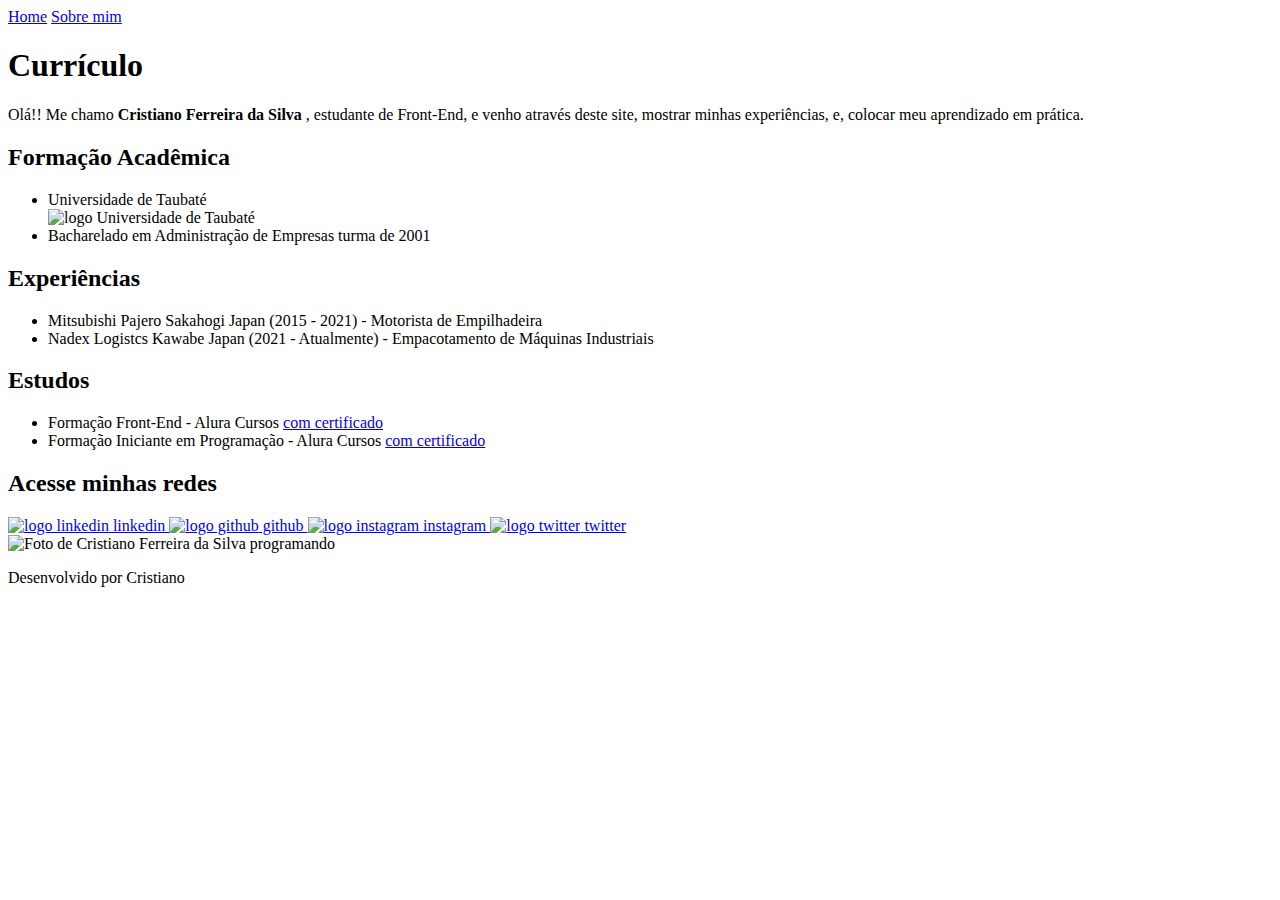
==== index.html @ 6fd7832e "Add files via upload" ====
<!DOCTYPE html>
<html lang="pt-br">

    <head>
        <meta charset="UTF-8">
        <meta http-equiv=""
        <meta name="viewport" content="width=device-width, initial-scale=1.0">
        <title>Currículo</title>
        <link rel="stylesheet" href="./assets/styles/style.css">
    </head>
    
    <body>
        <header class="cabecalho">
            <nav class="cabecalho__menu">
                <a class="cabecalho__menu__link" href="index.html">Home</a>
                <a class="cabecalho__menu__link" href="about.html">Sobre mim</a>
            </nav>
        </header>
        <main class="apresentacao">
            <section class="apresentacao__conteudo">
                <h1 class="apresentacao__conteudo__titulo">Currículo</h1>
                <p class="apresentacao__conteudo__texto">
                    Olá!! Me chamo <strong class="titulo-destaque">Cristiano Ferreira da Silva </strong>, estudante de Front-End, e venho através deste site, mostrar minhas experiências, e, colocar meu aprendizado em prática.
                </p>
                <h2 class="apresentacao__conteudo__titulo">Formação Acadêmica</h2>
                <p class="apresentacao__conteudo__texto">
                    <ul class="apresentacao__conteudo__texto">
                        <li>Universidade de Taubaté</li>
                        <img src="./assets/img/unitau.png" alt="logo Universidade de Taubaté">
                        <li>Bacharelado em Administração de Empresas turma de 2001</li>
                    </ul>
                </p>
                <h2 class="apresentacao__conteudo__titulo">Experiências</h2>
                <div class="apresentacao__conteudo__texto">
                    <ul class="apresentacao__conteudo__texto">
                        <li>Mitsubishi Pajero Sakahogi Japan (2015 - 2021) - Motorista de Empilhadeira </li>
                        <li>Nadex Logistcs Kawabe Japan (2021 - Atualmente) - Empacotamento de Máquinas Industriais</li>
                    </ul>
                </div>
                <h2 class="apresentacao__conteudo__titulo">Estudos</h2>
                <div class="apresentacao__conteudo__texto">
                    <ul class="apresentacao__conteudo__texto">
                        <li>Formação Front-End - Alura Cursos <a href="https://cursos.alura.com.br/degree/certificate/507ca3b2-ef01-4b7f-9c8e-d83e74991a8e?lang=pt_BR">com certificado</a></li>
                        <li>Formação Iniciante em Programação - Alura Cursos <a href="https://cursos.alura.com.br/degree/certificate/730f767f-5c59-4e13-afee-b3e5a29bac07?lang=pt_BR">com certificado</a></li>
                    </ul>
                </div>
                <div class="apresentacao__links">
                    <h2 class="apresentacao__links__subtitulo">Acesse minhas redes</h2>
                    <a class="apresentacao__links__link" href="https://linkedin.com/in/cristiano-ferreira-da-silva-732b20216">
                        <img src="./assets/img/linkedin.png" alt="logo linkedin">
                        linkedin
                    </a>
                    <a class="apresentacao__links__link" href="https://github.com/cristiano-1977">
                        <img src="./assets/img/github.png" alt="logo github">
                        github
                    </a>
                    <a class="apresentacao__links__link" href="https://instagram.com/kuri_masters">
                        <img src="./assets/img/instagram.png" alt="logo instagram">
                        instagram
                    </a>
                    <a class="apresentacao__links__link" href="https://twitter.com/@Cristiano_Kuri">
                        <img src="./assets/img/twitter.png" alt="logo twitter">
                        twitter
                    </a>
                </div>    
            </section>
            <img src="./assets/img/cristiano.png" alt="Foto de Cristiano Ferreira da Silva programando">
        </main>
        <footer class="rodape">
            <p>Desenvolvido por Cristiano</p>
        </footer>
    </body>
</html>
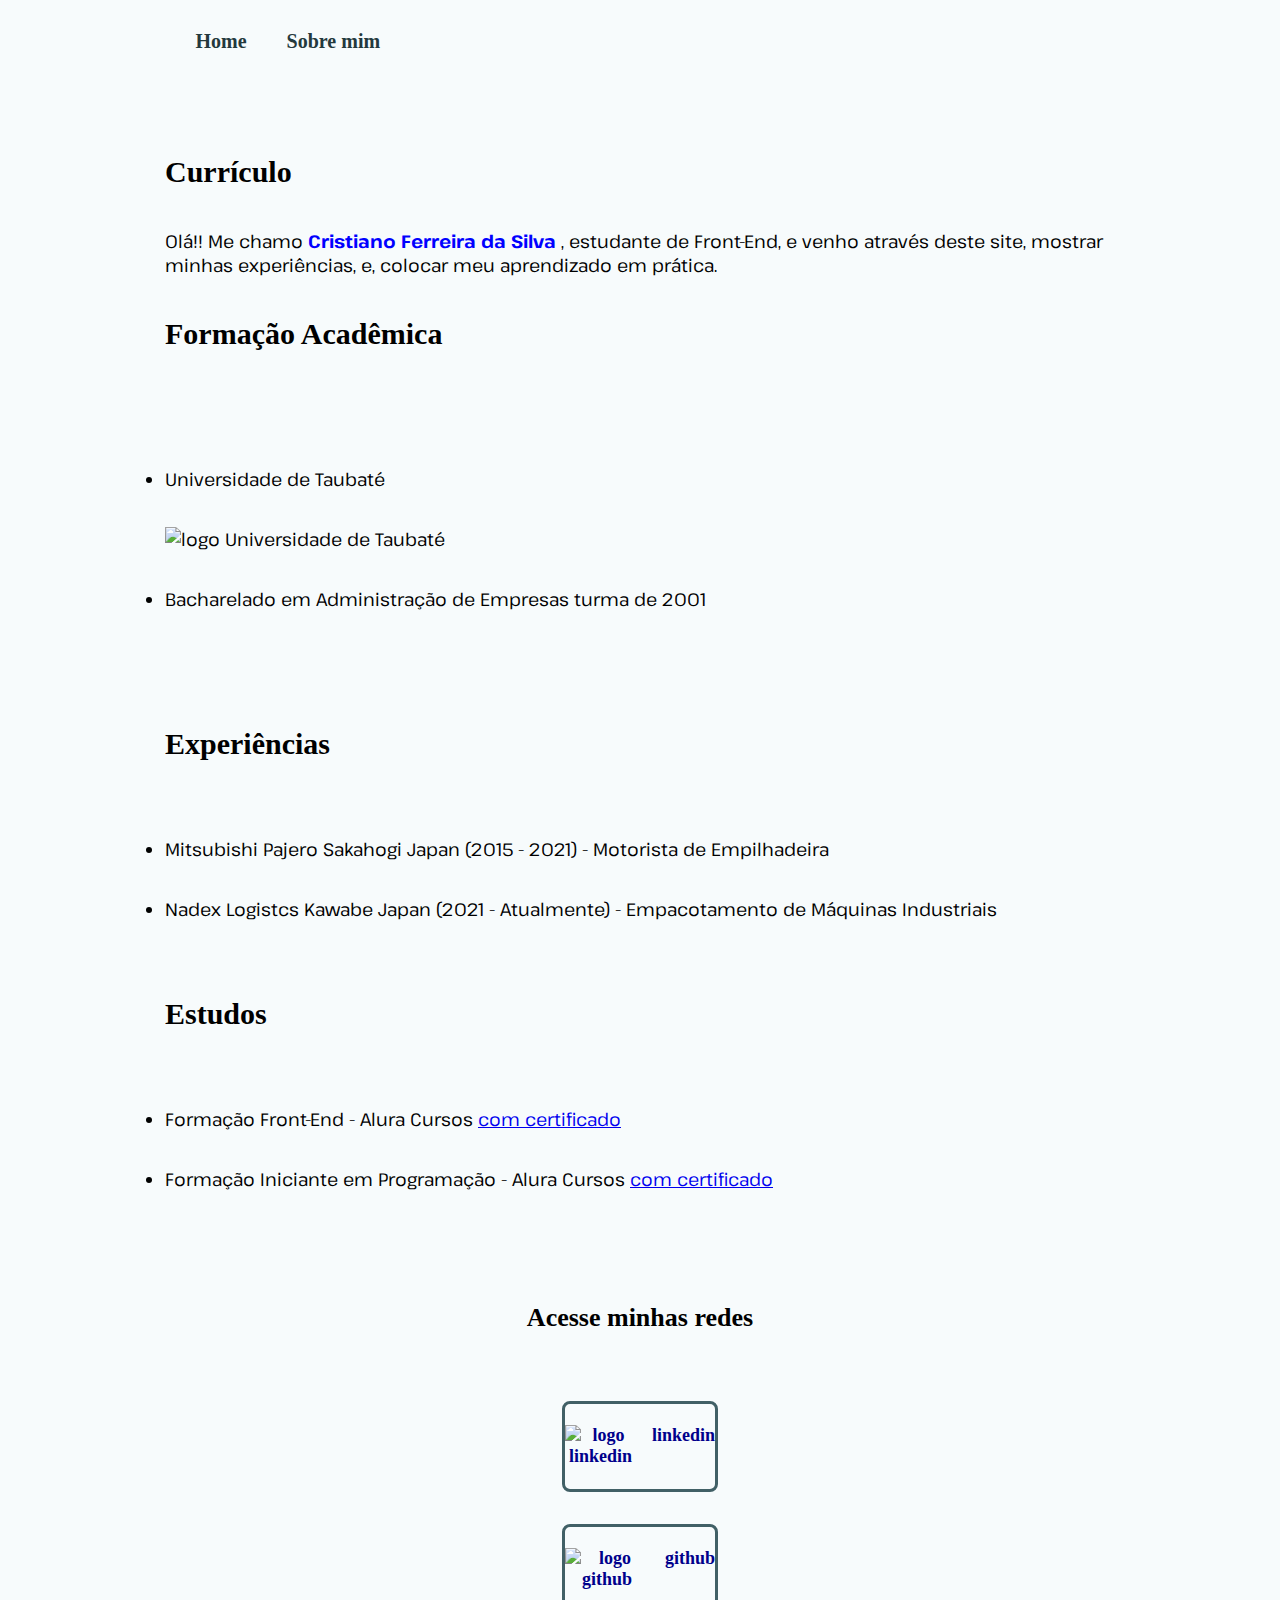
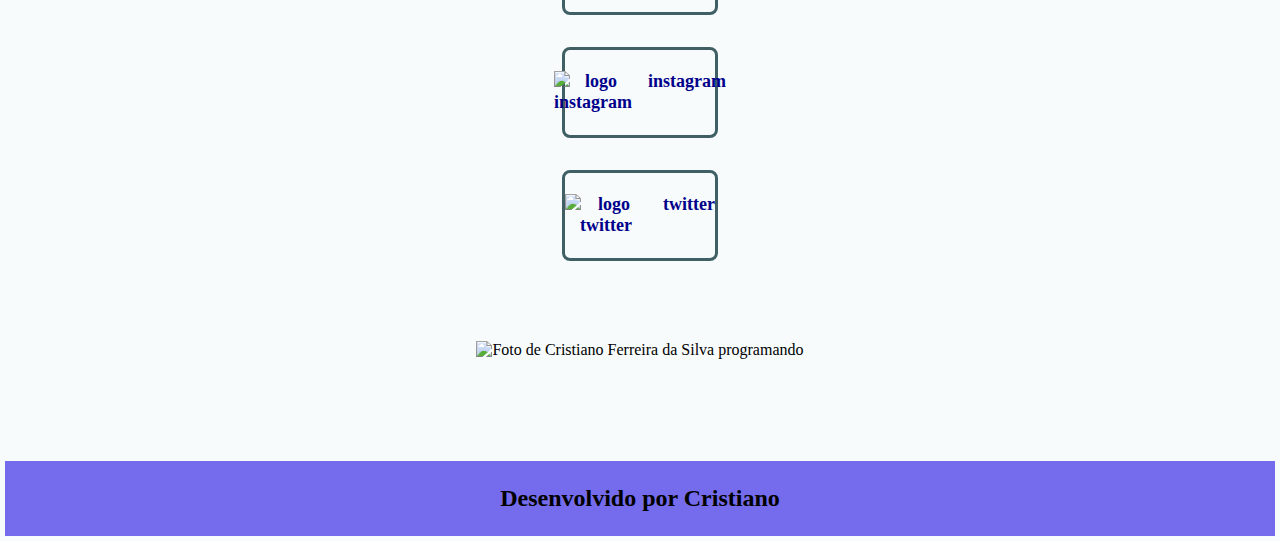
==== commit 5fd7cd4d: "Update index.html" ====
--- a/index.html
+++ b/index.html
@@ -6,7 +6,7 @@
         <meta http-equiv=""
         <meta name="viewport" content="width=device-width, initial-scale=1.0">
         <title>Currículo</title>
-        <link rel="stylesheet" href="./assets/styles/style.css">
+        <link rel="stylesheet" href="style.css">
     </head>
     
     <body>
@@ -26,7 +26,7 @@
                 <p class="apresentacao__conteudo__texto">
                     <ul class="apresentacao__conteudo__texto">
                         <li>Universidade de Taubaté</li>
-                        <img src="./assets/img/unitau.png" alt="logo Universidade de Taubaté">
+                        <img src="./img/unitau.png" alt="logo Universidade de Taubaté">
                         <li>Bacharelado em Administração de Empresas turma de 2001</li>
                     </ul>
                 </p>
@@ -47,27 +47,27 @@
                 <div class="apresentacao__links">
                     <h2 class="apresentacao__links__subtitulo">Acesse minhas redes</h2>
                     <a class="apresentacao__links__link" href="https://linkedin.com/in/cristiano-ferreira-da-silva-732b20216">
-                        <img src="./assets/img/linkedin.png" alt="logo linkedin">
+                        <img src="./img/linkedin.png" alt="logo linkedin">
                         linkedin
                     </a>
                     <a class="apresentacao__links__link" href="https://github.com/cristiano-1977">
-                        <img src="./assets/img/github.png" alt="logo github">
+                        <img src="./img/github.png" alt="logo github">
                         github
                     </a>
                     <a class="apresentacao__links__link" href="https://instagram.com/kuri_masters">
-                        <img src="./assets/img/instagram.png" alt="logo instagram">
+                        <img src="./img/instagram.png" alt="logo instagram">
                         instagram
                     </a>
                     <a class="apresentacao__links__link" href="https://twitter.com/@Cristiano_Kuri">
-                        <img src="./assets/img/twitter.png" alt="logo twitter">
+                        <img src="./img/twitter.png" alt="logo twitter">
                         twitter
                     </a>
                 </div>    
             </section>
-            <img src="./assets/img/cristiano.png" alt="Foto de Cristiano Ferreira da Silva programando">
+            <img src="./img/cristiano.png" alt="Foto de Cristiano Ferreira da Silva programando">
         </main>
         <footer class="rodape">
             <p>Desenvolvido por Cristiano</p>
         </footer>
     </body>
-</html>+</html>
--- a/style.css
+++ b/style.css
@@ -0,0 +1,128 @@
+@import url('https://fonts.googleapis.com/css2?family=Krona+One&family=Montserrat:wght@400;600&family=Pathway+Extreme&family=Roboto&family=Roboto+Condensed&display=swap');
+
+:root {
+    --cor-primaria:#000000;
+    --cor-secundaria: #746cec;
+
+    --fonte-primaria: 'Roboto Condensed', sans-serif;
+    --fonte-secundaria: 'Pathway Extreme', sans-serif;
+}
+
+*{
+    margin: 0;
+    padding: 0;
+}
+
+body{
+    margin: auto;
+    /* height: 100vh; */
+    box-sizing: border-box;
+    width: 100%;
+    background-color: rgb(247, 251, 252);
+    color: var(--cor-primaria);
+    padding: 5px;
+}
+
+.cabecalho {
+    padding: 2% 0% 0% 15%;
+    gap: 80px;
+}
+
+.cabecalho__menu {
+    display: flex;
+    gap: 40px;
+}
+
+.cabecalho__menu__link {
+    font-family: var(--fonte-principal);
+    font-size: 20px;
+    font-weight: 600;
+    color: #24393d;
+    text-decoration: none;
+}
+
+.cabecalho__menu__link:hover {
+    font-size: 150%;
+}
+
+.apresentacao {
+    padding: 8% 15%;
+    display: flex;
+    align-items: center;
+    justify-content: space-between;
+    flex-direction: column;
+    gap: 80px;
+}
+
+.apresentacao__conteudo {
+    width: 950px;
+    display: flex;
+    flex-direction: column;
+    gap: 40px;
+}
+
+.apresentacao__conteudo__titulo {
+    font-size: 30px;
+    font-family: var(--fonte-principal);
+}
+
+.titulo-destaque {
+    color: blue;
+}
+
+.apresentacao__conteudo__texto {
+    font-size: 18px;
+    font-family: var(--fonte-secundaria);
+}
+
+.apresentacao__conteudo__texto li{
+    margin: 2em 0;
+}
+
+.apresentacao__links {
+    display: flex;
+    flex-direction: column;
+    justify-content: space-between;
+    align-items: center;
+    gap: 32px;
+}
+
+.apresentacao__links__subtitulo {
+    font-family: var(--fonte-principal);
+    font-weight: 600;
+    font-size: 26px;
+    padding: 36px;
+}
+
+.apresentacao__links__link {
+    display: flex;
+    flex-direction: row;
+    justify-content: center;
+    gap: 16px;
+    border: 3px solid #416066;
+    width: 150px;
+    text-align: center;
+    border-radius: 8px;
+    font-size: 18px;
+    font-weight: 600;
+    padding: 21.5px 0;
+    text-decoration: none;
+    color: darkblue;
+    font-family: var(--fonte-principal);
+    position: relative;
+}
+
+.apresentacao__links__link:hover{
+    background-color: var(--cor-secundaria);
+    font-size: 130%;
+}
+
+.rodape {
+    color: var(--cor-primaria);
+    background-color: var(--cor-secundaria);
+    padding: 24px;
+    text-align: center;
+    font-family: var(--fonte-principal);
+    font-size: 24px;
+    font-weight: 600;
+}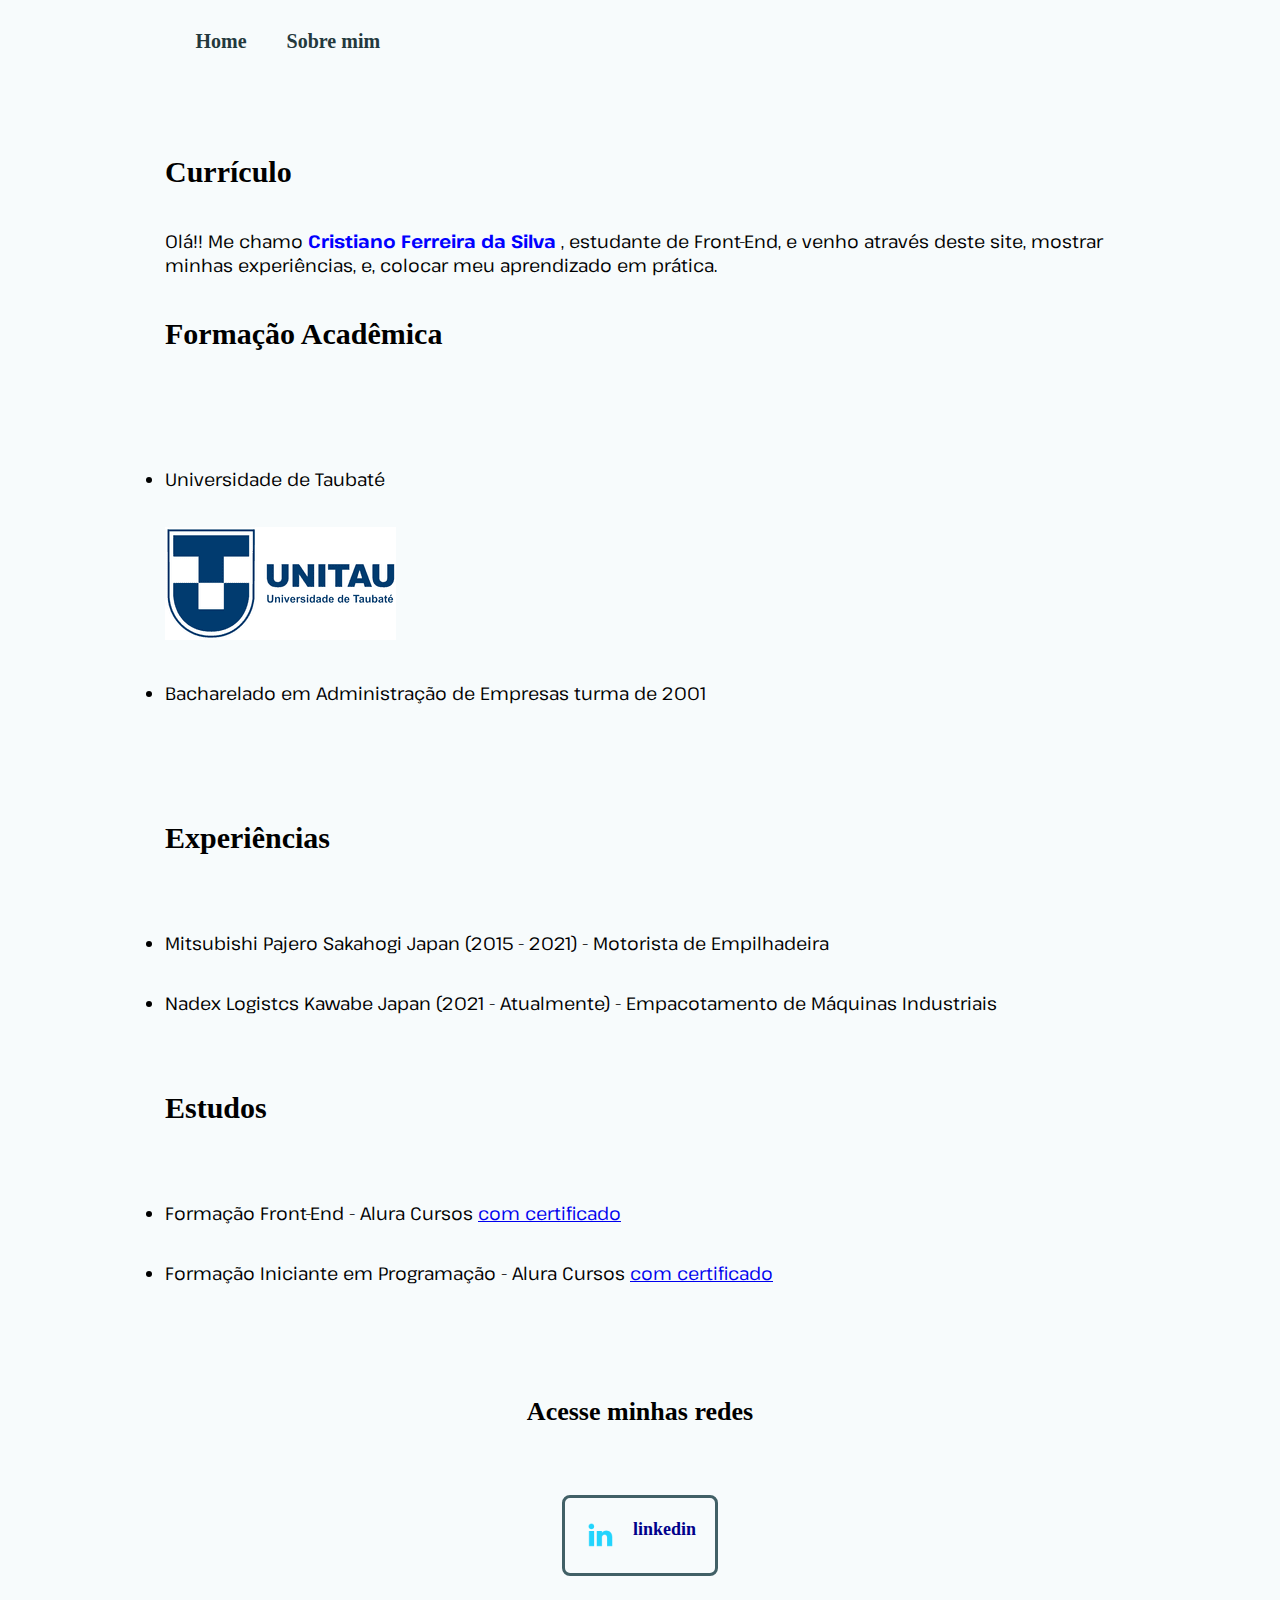
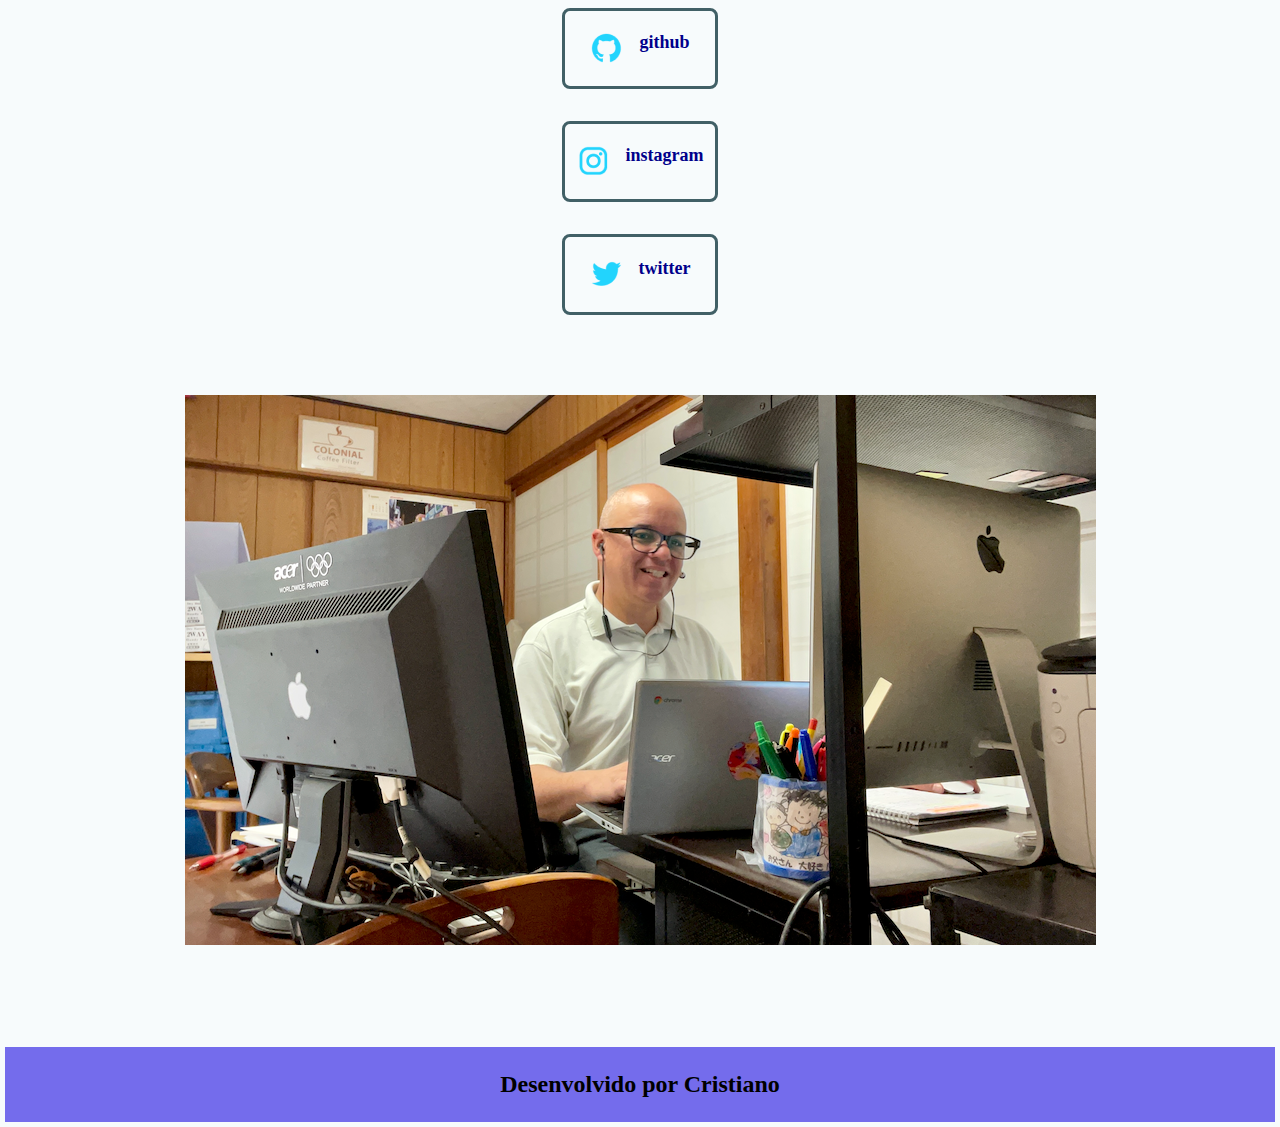
==== commit 30c97682: "Arrumando imagens quebradas" ====
--- a/index.html
+++ b/index.html
@@ -26,7 +26,7 @@
                 <p class="apresentacao__conteudo__texto">
                     <ul class="apresentacao__conteudo__texto">
                         <li>Universidade de Taubaté</li>
-                        <img src="./img/unitau.png" alt="logo Universidade de Taubaté">
+                        <img src="./unitau.png" alt="logo Universidade de Taubaté">
                         <li>Bacharelado em Administração de Empresas turma de 2001</li>
                     </ul>
                 </p>
@@ -47,24 +47,24 @@
                 <div class="apresentacao__links">
                     <h2 class="apresentacao__links__subtitulo">Acesse minhas redes</h2>
                     <a class="apresentacao__links__link" href="https://linkedin.com/in/cristiano-ferreira-da-silva-732b20216">
-                        <img src="./img/linkedin.png" alt="logo linkedin">
+                        <img src="./linkedin.png" alt="logo linkedin">
                         linkedin
                     </a>
                     <a class="apresentacao__links__link" href="https://github.com/cristiano-1977">
-                        <img src="./img/github.png" alt="logo github">
+                        <img src="./github.png" alt="logo github">
                         github
                     </a>
                     <a class="apresentacao__links__link" href="https://instagram.com/kuri_masters">
-                        <img src="./img/instagram.png" alt="logo instagram">
+                        <img src="./instagram.png" alt="logo instagram">
                         instagram
                     </a>
                     <a class="apresentacao__links__link" href="https://twitter.com/@Cristiano_Kuri">
-                        <img src="./img/twitter.png" alt="logo twitter">
+                        <img src="./twitter.png" alt="logo twitter">
                         twitter
                     </a>
                 </div>    
             </section>
-            <img src="./img/cristiano.png" alt="Foto de Cristiano Ferreira da Silva programando">
+            <img src="./cristiano.png" alt="Foto de Cristiano Ferreira da Silva programando">
         </main>
         <footer class="rodape">
             <p>Desenvolvido por Cristiano</p>
